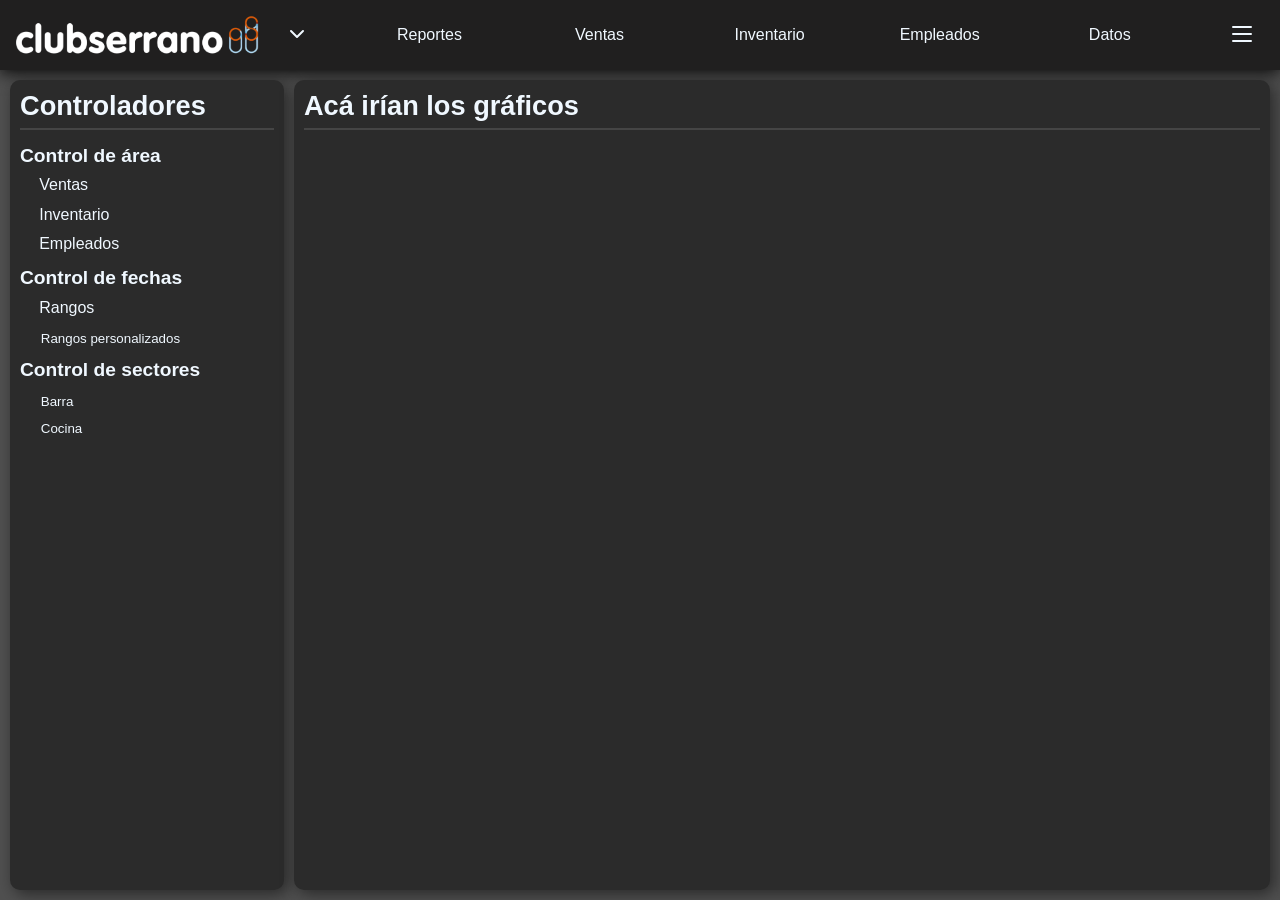
==== webapp/templates/index.html @ 1f31e485 "finalizacion de menu desplegable" ====
<!DOCTYPE html>
<html lang="es">
<head>
    <meta charset="UTF-8">
    <meta name="viewport" content="width=device-width, initial-scale=1.0">

    <title>Gestión de Stock</title>
    
    <link rel="stylesheet" href="../static/css/body.css">
    <link rel="stylesheet" href="../static/css/nav.css">
    <link rel="stylesheet" href="../static/css/reports.css">
    <link rel="stylesheet" href="../static/css/inventory.css">
    <link rel="stylesheet" href="../static/css/buttons.css">
    <link rel="stylesheet" href="../static/css/menus.css">
    
    <link rel="icon" href="../static/img/icon-club-serrano.jpg" type="image/jpg"/>

    <script type="module" src="../static/js/main.js" defer></script>
</head>
<body>
    <header>
        <nav>
            <img src="../static/img/logo-club-serrano.png" alt="Logo de Club Serrano">
            <div class="menu">
                <button class="nav-button">
                    <svg xmlns="http://www.w3.org/2000/svg" width="24" height="24" viewBox="0 0 24 24" fill="none" stroke="currentColor" stroke-width="2" stroke-linecap="round" stroke-linejoin="round" class="lucide lucide-chevron-down-icon lucide-chevron-down"><path d="m6 9 6 6 6-6"/></svg>
                </button>
                <div class="block desplegable">
                    <ul class="selectables menu-button">
                        <li><button>Club Serrano</button></li>
                        <li><button>Kubo</button></li>
                    </ul>
                </div>
            </div>
            <ul class="selectables section-ul">
                <li>
                    <button data-section="reports">Reportes</button>
                </li>
                <li>
                    <button data-section="sales">Ventas</button>
                </li>
                <li>
                    <button data-section="inventory">Inventario</button>
                </li>
                <li>
                    <button data-section="employees">Empleados</button>
                </li>
                <li>
                    <button data-section="data">Datos</button>    
                </li>   
            </ul>
            <button class="nav-button">
                <svg xmlns="http://www.w3.org/2000/svg" width="24" height="24" viewBox="0 0 24 24" fill="none" stroke="currentColor" stroke-width="2" stroke-linecap="round" stroke-linejoin="round" class="lucide lucide-text-align-justify-icon lucide-text-align-justify"><path d="M3 5h18"/><path d="M3 12h18"/><path d="M3 19h18"/></svg>
            </button>
        </nav>
    </header>
    <main>
        <div class="section active" id="reports">
            <div class="block graphs-sidebar">
                <h2 class="title">Controladores</h2>
                <div class="area-control">    
                    <h3 class="subtitle">Control de área</h3>
                    <ul>
                        <li>
                            <details>
                                <summary>
                                    <span>Ventas</span>
                                </summary>
                                <ul class="selectables">
                                    <li><button>General</button></li>
                                    <li><button>Productos</button></li>
                                    <li><button>Financiero</button></li>
                                </ul>
                            </details>
                        </li>
                        <li>
                            <details>
                                <summary>
                                    <span>Inventario</span>
                                </summary>
                                <ul class="selectables">
                                    <li><button>General</button></li>
                                    <li><button>Productos</button></li>
                                    <li><button>Financiero</button></li>
                                </ul>
                            </details>
                        </li>
                        <li>
                            <details>
                                <summary>
                                    <span>Empleados</span>
                                </summary>
                                <ul class="selectables">
                                    <li><button>General</button></li>
                                    <li><button>Productos</button></li>
                                    <li><button>Financiero</button></li>
                                </ul>
                            </details>
                        </li>
                    </ul>
                </div>
                <div class="date-control">
                    <h3 class="subtitle">Control de fechas</h3>
                    <ul>
                        <li>
                            <details>
                                <summary>
                                    <span>Rangos</span>
                                </summary>
                                <ul class="selectables">
                                    <li><button>General</button></li>
                                    <li><button>Productos</button></li>
                                    <li><button>Financiero</button></li>
                                </ul>
                            </details>
                        </li>
                        <li class="selectables">
                            <button>Rangos personalizados</button>
                        </li>
                    </ul>
                </div>
                <div class="sector-control">
                    <h3 class="subtitle">Control de sectores</h3>
                                <ul class="selectables">
                                    <li><button>Barra</button></li>
                                    <li><button>Cocina</button></li>
                                </ul>
                </div>
            </div>
            <div class="block graphs">
                <h2 class="title">Acá irían los gráficos</h2>
            </div>
        </div>
        <div class="section" id="sales">
            <h2>Ventas</h2>
        </div>
        <div class="section" id="inventory">
            <div class="block">
                
            </div>
            <div class="block">
                
            </div>

        </div>
        <div class="section" id="employees">
            <h2>Empleados</h2>
        </div>
        <div class="section" id="data">
            <h2>Datos</h2>
        </div>
    </main>
</body>
</html>
---- webapp/static/css/body.css ----
* {
    margin: 0;
    padding: 0;
    background: none;
    border: none;
    list-style: none;
    box-sizing: border-box;
    outline: 0px solid rgba(255, 0, 0, 0.267);
}

body {
    background-color: rgb(80, 80, 80);
    height: 100vh;
    width: 100vw;
    font-family:'Segoe UI', Tahoma, Geneva, Verdana, sans-serif;
    color: aliceblue;
}

::-webkit-scrollbar {
    width: 8px; 
}

::-webkit-scrollbar-track {
    border-radius: 10px;
}

::-webkit-scrollbar-thumb {
    background: rgb(80, 80, 80); 
    border-radius: 10px;
    border: 2px solid rgb(30, 30, 30);
}

::-webkit-scrollbar-thumb:hover {
    background: rgb(61, 61, 61);    
}

main {
    overflow: hidden; 
    position: relative;
    height: calc(100% - 70px);
    width: 100%;
}

.section {
    position: absolute;
    width: 100%;
    height: 100%;
    top: 0;
    left: 0;
    transform: translateX(100%);
    transition: transform 0.4s ease;
}

.section.active {
    transform: translateX(0);
}

.section.left {
    transform: translateX(-100%);
}

button {
    cursor: pointer;
    color: aliceblue
}

.title {
    width: 100%;
    padding-bottom: 0.4rem;
    margin-bottom: 0.5rem; 
    border-bottom: 2px solid rgba(139, 139, 139, 0.27);
    font-size: 1.7rem;
    font-weight: 700;
}

.subtitle {
    font-size: 1.2rem;
    font-weight: 700;
    width: 100%;
    margin: 0.4rem 0 0.4rem 0;
}

#reports, #sales, #inventory, #employees, #data {
    padding: 10px;
    gap: 10px;
    display: flex;
    align-self: stretch;
}

/* general class */
.block {
    background-color: rgb(43, 43, 43);
    border-radius: 10px;
    box-shadow: 4px 4px 16px rgba(0, 0, 0, 0.5);
    padding: 10px;
}
---- webapp/static/css/nav.css ----
nav {
    width: 100%;
    height: 70px;
    display: flex;
    align-items: center;
    flex-direction: row;
    background-color: rgb(32, 31, 31);
    box-shadow: 0 2px 16px rgb(3, 3, 3)
}

nav img {
    width: auto;
    height: 40px;
    margin: 1rem;
    margin-right: auto;
}

.section-ul {
    text-align: center;
    width: auto;
    flex: 1;
    height: 100%;
    display: flex;
    align-items: stretch;
    justify-content: center;
    margin: 10px;
}

.section-ul li { flex: 1 }
---- webapp/static/css/reports.css ----
.graphs-sidebar {
    flex: 1 0 auto;
    overflow-y: scroll;
    overflow-x: hidden;
}   

.area-control, .date-control, .sector-control {
    display: flex;
    flex-direction: column;
    width: 100%;
    height: auto;
}

.graphs-sidebar ul {
    display: flex;
    align-items: stretch;
    flex-direction: column;
}

.graphs-sidebar details ul {
    margin: 0.5rem 0 0.5rem 0;
}

.graphs-sidebar summary span {
    margin-left: 1rem;
}

.graphs-sidebar details summary {
    padding-bottom: 0.3rem;
    margin: 0.2rem;
    font-weight: 500;
}

.graphs-sidebar details summary:hover {
    cursor: pointer;
}

.graphs-sidebar details[open] summary {
    border-bottom: 2px solid rgba(139, 139, 139, 0.27);
}

.graphs {
    flex: 10 0 auto;
}
---- webapp/static/css/buttons.css ----
.nav-button {
    position: relative;
    width: 100%s;
    height: 100%;
    padding: 0.8rem;
    margin: 0.8rem;
}

.selectables button {
    margin: 0.1rem 0.1rem 0.1rem 1rem;
    width: 100%;
    padding: 0.3rem; 
    border-radius: 5px;
    text-align: left;
    font-family:'Segoe UI', Tahoma, Geneva, Verdana, sans-serif;
}

.selectables:not(.section-ul) button:hover {
    background-color: rgba(124, 124, 124, 0.123);
}

.selectables:not(.section-ul) button.active {
    background-color: rgba(124, 124, 124, 0.26);
}

.selectables.menu-button button {
    margin: 0.1rem;
    font-size: 1rem;
    font-weight: 500;
}

.selectables.section-ul button {
    position: relative; /* for the animations */ 
    width: 100%;
    height: 100%;
    font-size: 1rem;
    border-radius: 0;
    margin: 0;
    text-align: center;
    padding: 0;
}

.selectables.section-ul button::after {
    content: '';        
    position: absolute; 
    bottom: 0;         
    left: 0;           
    width: 100%;       
    height: 100%;      
    background: rgba(95, 95, 95, 0.164);   
    border-bottom: 2px solid rgb(255, 123, 0); 
    transform: scaleX(0); 
    transition: transform 0.3s ease;
}

.selectables.section-ul button:hover::after { 
    background-color: rgba(124, 124, 124, 0.226);
    transform: scaleX(1); 
}

.selectables.section-ul button.active::after {
    transform: scaleX(1);
    border-bottom: 2px solid rgb(255, 123, 0);
    background: rgba(95, 95, 95, 0.3);
}

.selectables.section-ul button.active { font-weight: 700; }
---- webapp/static/css/menus.css ----
/* 
This class contains all dropdown menus
Those are divs that contains two brother elements: 
- a button to collapse and expand the menu
- and a div, which contains the menu itself
 */
.menu {
    position: relative;
}

.desplegable {
    display: none;
    position: absolute;
    min-width: 200px;
    z-index: 100;
    overflow: hidden;
}

.desplegable.active {
    display: block;
    padding: 10px;
    top: 100%;
    left: 0;
}
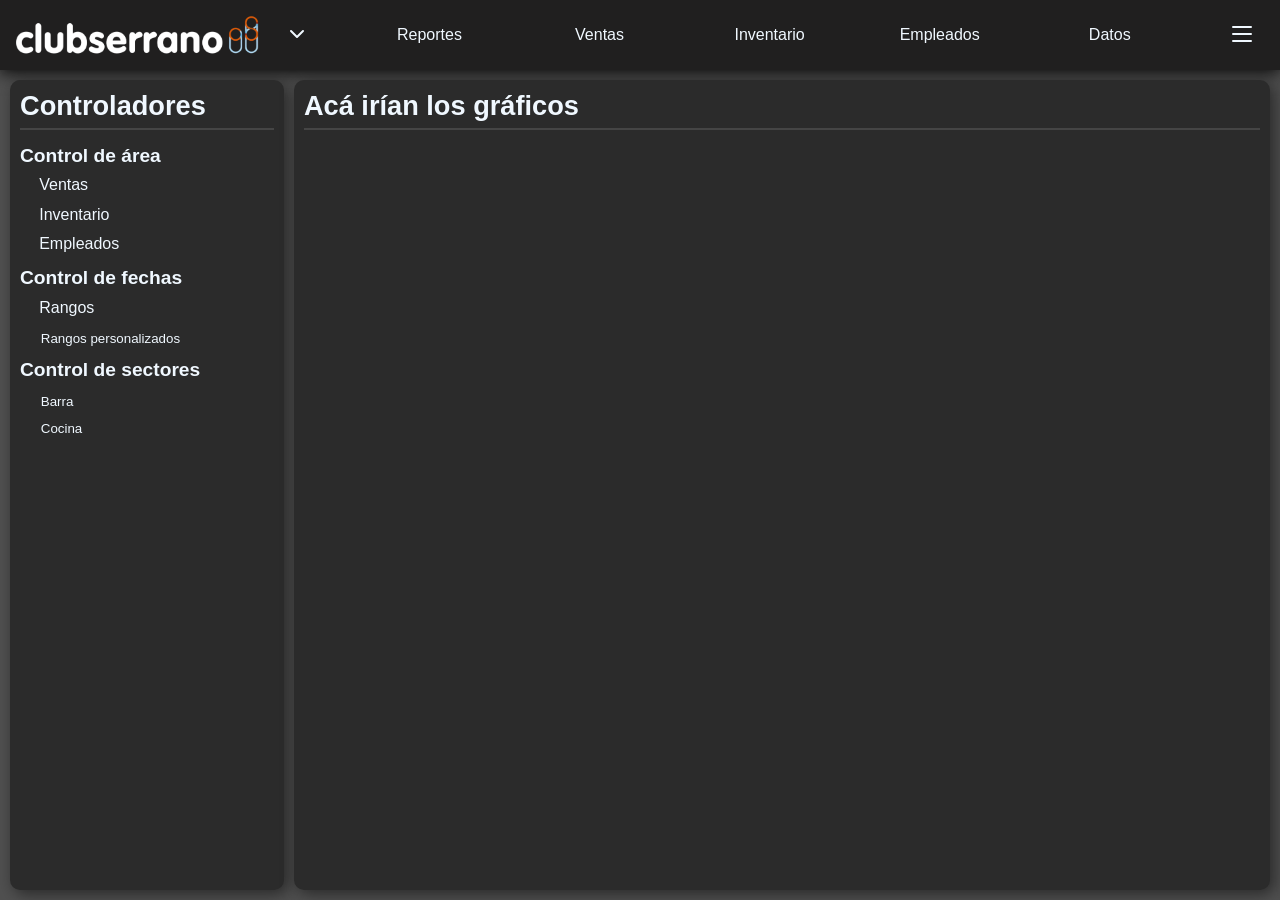
==== commit 6b407189: "modificacion de la funcion initSelectables para que agregue los parametros del atributo data de boto" ====
--- a/webapp/templates/index.html
+++ b/webapp/templates/index.html
@@ -26,13 +26,13 @@
                     <svg xmlns="http://www.w3.org/2000/svg" width="24" height="24" viewBox="0 0 24 24" fill="none" stroke="currentColor" stroke-width="2" stroke-linecap="round" stroke-linejoin="round" class="lucide lucide-chevron-down-icon lucide-chevron-down"><path d="m6 9 6 6 6-6"/></svg>
                 </button>
                 <div class="block desplegable">
-                    <ul class="selectables menu-button">
-                        <li><button>Club Serrano</button></li>
-                        <li><button>Kubo</button></li>
+                    <ul data-name="restaurant" class="selectables menu-button">
+                        <li><button data-restaurant="club_serrano" class="active">Club Serrano</button></li>
+                        <li><button data-restaurant="kubo">Kubo</button></li>
                     </ul>
                 </div>
             </div>
-            <ul class="selectables section-ul">
+            <ul data-name="section" class="selectables section-ul">
                 <li>
                     <button data-section="reports">Reportes</button>
                 </li>
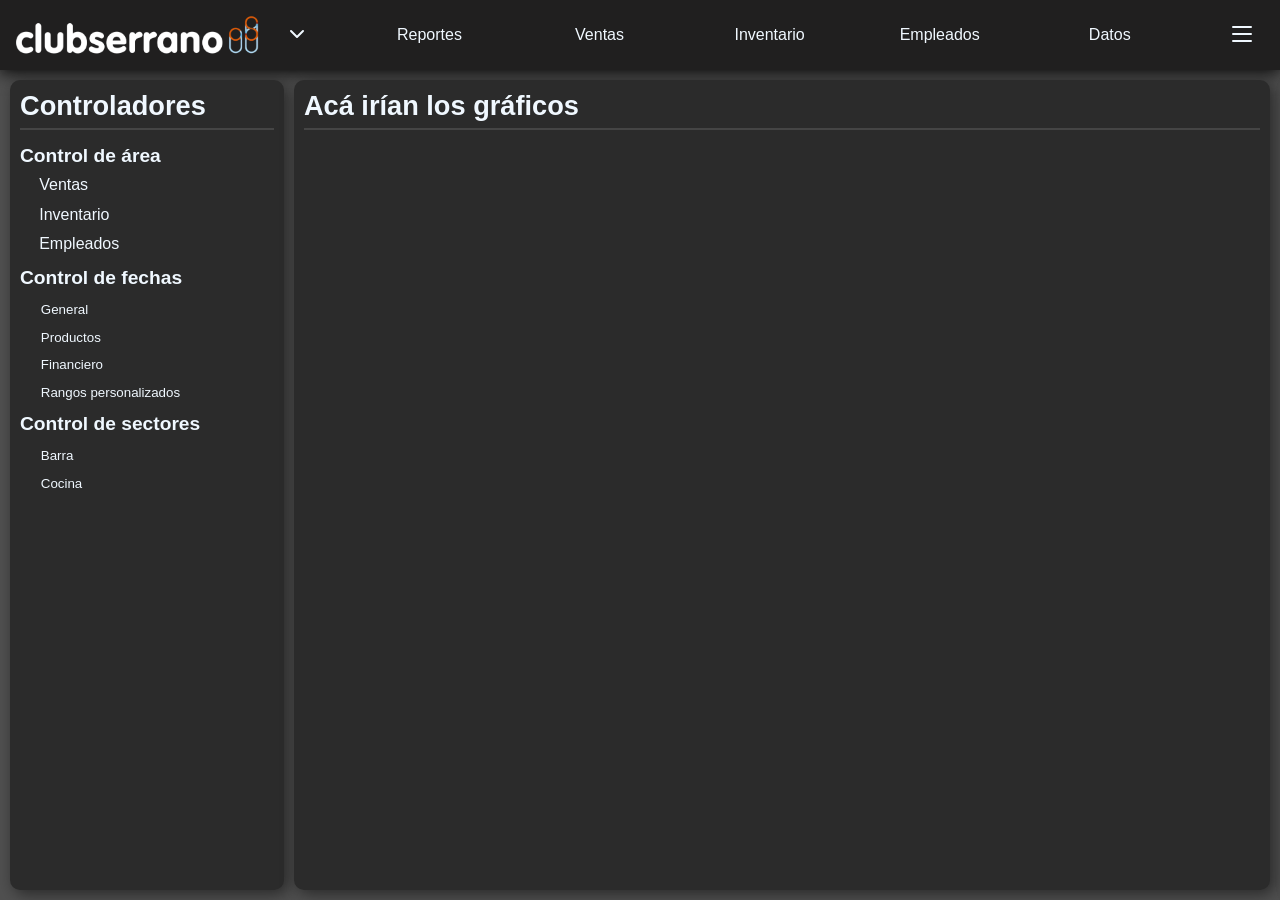
==== commit f0e35c2a: "finalizado de diseño de boton para subir archivos, creado de apartado para documentacion y comenzado" ====
--- a/webapp/templates/index.html
+++ b/webapp/templates/index.html
@@ -10,7 +10,7 @@
     <link rel="stylesheet" href="../static/css/nav.css">
     <link rel="stylesheet" href="../static/css/reports.css">
     <link rel="stylesheet" href="../static/css/inventory.css">
-    <link rel="stylesheet" href="../static/css/buttons.css">
+    <link rel="stylesheet" href="../static/css/selectables.css">
     <link rel="stylesheet" href="../static/css/menus.css">
     
     <link rel="icon" href="../static/img/icon-club-serrano.jpg" type="image/jpg"/>
@@ -60,13 +60,13 @@
                 <h2 class="title">Controladores</h2>
                 <div class="area-control">    
                     <h3 class="subtitle">Control de área</h3>
-                    <ul>
+                    <ul class="selectables">
                         <li>
                             <details>
                                 <summary>
                                     <span>Ventas</span>
                                 </summary>
-                                <ul class="selectables">
+                                <ul>
                                     <li><button>General</button></li>
                                     <li><button>Productos</button></li>
                                     <li><button>Financiero</button></li>
@@ -78,7 +78,7 @@
                                 <summary>
                                     <span>Inventario</span>
                                 </summary>
-                                <ul class="selectables">
+                                <ul>
                                     <li><button>General</button></li>
                                     <li><button>Productos</button></li>
                                     <li><button>Financiero</button></li>
@@ -90,7 +90,7 @@
                                 <summary>
                                     <span>Empleados</span>
                                 </summary>
-                                <ul class="selectables">
+                                <ul>
                                     <li><button>General</button></li>
                                     <li><button>Productos</button></li>
                                     <li><button>Financiero</button></li>
@@ -101,20 +101,11 @@
                 </div>
                 <div class="date-control">
                     <h3 class="subtitle">Control de fechas</h3>
-                    <ul>
-                        <li>
-                            <details>
-                                <summary>
-                                    <span>Rangos</span>
-                                </summary>
-                                <ul class="selectables">
-                                    <li><button>General</button></li>
-                                    <li><button>Productos</button></li>
-                                    <li><button>Financiero</button></li>
-                                </ul>
-                            </details>
-                        </li>
-                        <li class="selectables">
+                    <ul class="selectables">
+                        <li><button>General</button></li>
+                        <li><button>Productos</button></li>
+                        <li><button>Financiero</button></li>
+                        <li >
                             <button>Rangos personalizados</button>
                         </li>
                     </ul>
@@ -132,7 +123,17 @@
             </div>
         </div>
         <div class="section" id="sales">
-            <h2>Ventas</h2>
+            <div class="block center">
+                <h3>Cargar datos</h3>
+                <div class="upload">
+                    <input type="file" id="sales-file">
+                    <label for="sales-file" class="actionable">
+                        <svg xmlns="http://www.w3.org/2000/svg" width="24" height="24" viewBox="0 0 24 24" fill="none" stroke="currentColor" stroke-width="2" stroke-linecap="round" stroke-linejoin="round" class="lucide lucide-arrow-up-from-line-icon lucide-arrow-up-from-line"><path d="m18 9-6-6-6 6"/><path d="M12 3v14"/><path d="M5 21h14"/></svg>
+                    </label>
+                    <span id="file-name"></span>
+                    <button class="actionable">Subir archivo</button>    
+                </div>
+            </div>
         </div>
         <div class="section" id="inventory">
             <div class="block">
--- a/webapp/static/css/body.css
+++ b/webapp/static/css/body.css
@@ -5,7 +5,7 @@
     border: none;
     list-style: none;
     box-sizing: border-box;
-    outline: 0px solid rgba(255, 0, 0, 0.267);
+    outline: 0px solid rgba(255, 0, 0, 0.267); /* for debugging */
 }
 
 body {
@@ -14,6 +14,10 @@
     width: 100vw;
     font-family:'Segoe UI', Tahoma, Geneva, Verdana, sans-serif;
     color: aliceblue;
+}
+
+input[type="file"] {
+    display: none; 
 }
 
 ::-webkit-scrollbar {
@@ -93,4 +97,8 @@
     border-radius: 10px;
     box-shadow: 4px 4px 16px rgba(0, 0, 0, 0.5);
     padding: 10px;
+}
+
+.block.center {
+    text-align: center;
 }
--- a/webapp/static/css/selectables.css
+++ b/webapp/static/css/selectables.css
@@ -0,0 +1,87 @@
+.nav-button {
+    position: relative;
+    width: 100%s;
+    height: 100%;
+    padding: 0.8rem;
+    margin: 0.8rem;
+}
+
+.selectables button, .actionable {
+    margin: 0.1rem 0.1rem 0.1rem 1rem;
+    width: 100%;
+    padding: 0.3rem; 
+    border-radius: 5px;
+    text-align: left;
+    font-family:'Segoe UI', Tahoma, Geneva, Verdana, sans-serif;
+    cursor: pointer;
+}
+
+.actionable, .upload {
+    display: inline-block;
+    margin: 0.6rem 0.1rem 0.6rem 0.1rem;
+    text-align: center;
+    border: 2px solid rgba(124, 124, 124, 0.123);
+}
+
+.upload {
+    border-radius: 5px;
+    border-bottom: 0px; /* prevents duplicated borders with actionables */
+}
+
+.upload > .actionable {
+    margin: 0px;
+    border-radius: 0px;
+    border: 0px;
+    border-bottom: 2px solid rgba(124, 124, 124, 0.123);
+}
+
+.selectables:not(.section-ul) button:hover, .actionable:hover {
+    background-color: rgba(124, 124, 124, 0.123);
+}
+
+.selectables:not(.section-ul) button.active {
+    background-color: rgba(124, 124, 124, 0.26);
+}
+
+.selectables.menu-button button {
+    margin: 0.1rem;
+    font-size: 1rem;
+    font-weight: 500;
+}
+
+.selectables.section-ul button {
+    position: relative; /* for the animations */ 
+    width: 100%;
+    height: 100%;
+    font-size: 1rem;
+    border-radius: 0;
+    margin: 0;
+    text-align: center;
+    padding: 0;
+}
+
+.selectables.section-ul button::after {
+    content: '';        
+    position: absolute; 
+    bottom: 0;         
+    left: 0;           
+    width: 100%;       
+    height: 100%;      
+    background: rgba(95, 95, 95, 0.164);   
+    border-bottom: 2px solid rgb(255, 123, 0); 
+    transform: scaleX(0); 
+    transition: transform 0.3s ease;
+}
+
+.selectables.section-ul button:hover::after { 
+    background-color: rgba(124, 124, 124, 0.226);
+    transform: scaleX(1); 
+}
+
+.selectables.section-ul button.active::after {
+    transform: scaleX(1);
+    border-bottom: 2px solid rgb(255, 123, 0);
+    background: rgba(95, 95, 95, 0.3);
+}
+
+.selectables.section-ul button.active { font-weight: 700; }
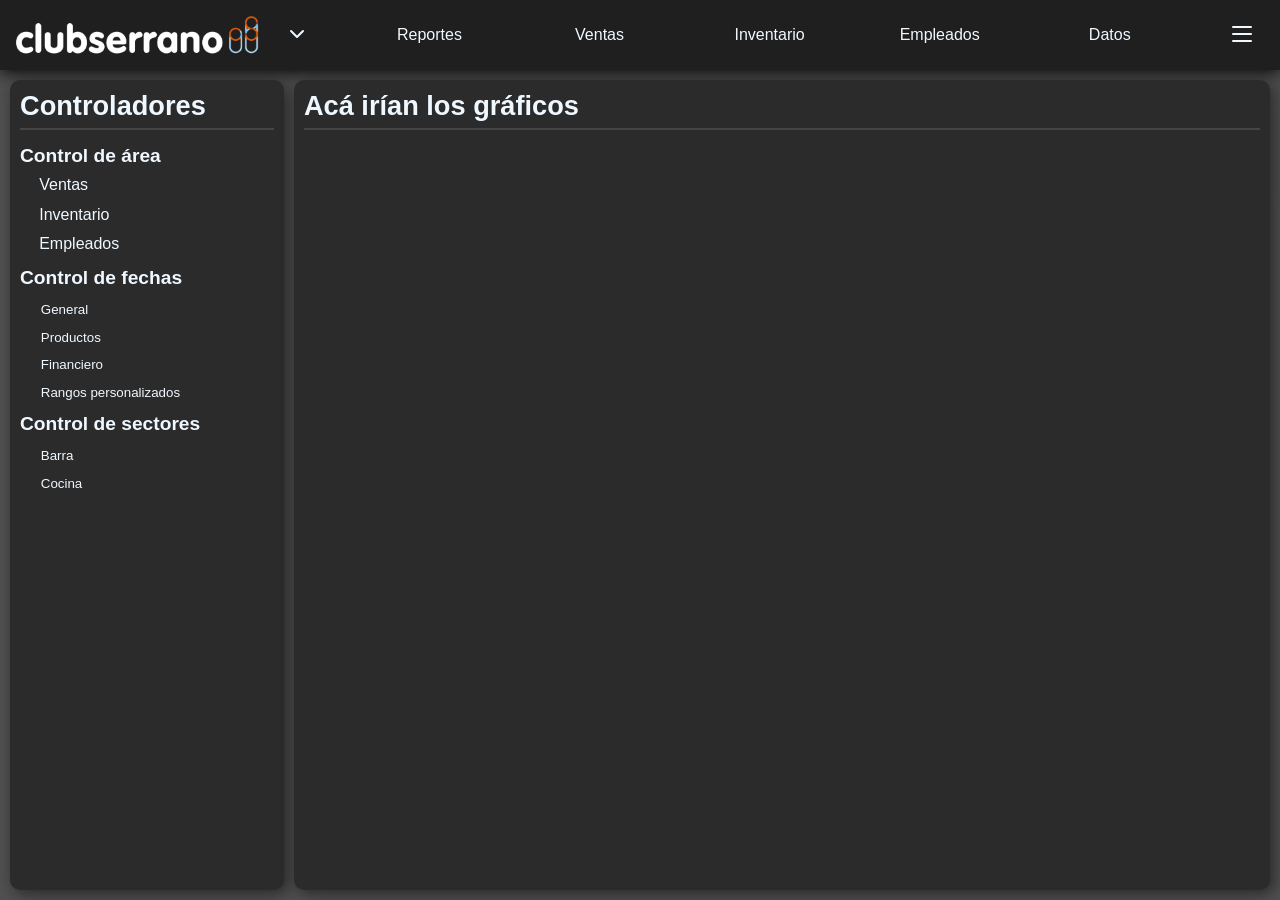
==== commit 020d982e: "finalizado de la vinculacion entre front y back de la subida de archivos de ventas" ====
--- a/webapp/templates/index.html
+++ b/webapp/templates/index.html
@@ -12,6 +12,7 @@
     <link rel="stylesheet" href="../static/css/inventory.css">
     <link rel="stylesheet" href="../static/css/selectables.css">
     <link rel="stylesheet" href="../static/css/menus.css">
+    <link rel="stylesheet" href="../static/css/uploaders.css">
     
     <link rel="icon" href="../static/img/icon-club-serrano.jpg" type="image/jpg"/>
 
@@ -112,10 +113,10 @@
                 </div>
                 <div class="sector-control">
                     <h3 class="subtitle">Control de sectores</h3>
-                                <ul class="selectables">
-                                    <li><button>Barra</button></li>
-                                    <li><button>Cocina</button></li>
-                                </ul>
+                    <ul class="selectables">
+                        <li><button>Barra</button></li>
+                        <li><button>Cocina</button></li>
+                    </ul>
                 </div>
             </div>
             <div class="block graphs">
@@ -123,26 +124,25 @@
             </div>
         </div>
         <div class="section" id="sales">
-            <div class="block center">
-                <h3>Cargar datos</h3>
-                <div class="upload">
-                    <input type="file" id="sales-file">
-                    <label for="sales-file" class="actionable">
-                        <svg xmlns="http://www.w3.org/2000/svg" width="24" height="24" viewBox="0 0 24 24" fill="none" stroke="currentColor" stroke-width="2" stroke-linecap="round" stroke-linejoin="round" class="lucide lucide-arrow-up-from-line-icon lucide-arrow-up-from-line"><path d="m18 9-6-6-6 6"/><path d="M12 3v14"/><path d="M5 21h14"/></svg>
-                    </label>
-                    <span id="file-name"></span>
-                    <button class="actionable">Subir archivo</button>    
+            <div class="flex-column">
+                <div class="block center">
+                    <h3>Cargar datos</h3>
+                    <div class="upload" data-uploaderid="sales-file" data-endpoint="/sales/upload">
+                        <input type="file" id="sales-file">
+                        <div class="actionable">
+                            <div style="visibility: hidden; max-width: 100%;">    
+                                <span class="file-name">Archivo seleccionado</span>
+                                <svg xmlns="http://www.w3.org/2000/svg" width="16" height="16" viewBox="0 0 24 24" fill="none" stroke="currentColor" stroke-width="1.5" stroke-linecap="round" stroke-linejoin="round" class="lucide lucide-x-icon lucide-x"><path d="M18 6 6 18"/><path d="m6 6 12 12"/></svg>
+                            </div>
+                            <svg style="visibility: visible; position: absolute;" xmlns="http://www.w3.org/2000/svg" width="24" height="24" viewBox="0 0 24 24" fill="none" stroke="currentColor" stroke-width="2" stroke-linecap="round" stroke-linejoin="round" class="lucide lucide-arrow-up-from-line-icon lucide-arrow-up-from-line"><path d="m18 9-6-6-6 6"/><path d="M12 3v14"/><path d="M5 21h14"/></svg>
+                        </div>
+                        <button class="actionable">Subir archivo</button>    
+                    </div>
                 </div>
             </div>
         </div>
         <div class="section" id="inventory">
-            <div class="block">
-                
-            </div>
-            <div class="block">
-                
-            </div>
-
+        </div>
         </div>
         <div class="section" id="employees">
             <h2>Empleados</h2>
--- a/webapp/static/css/body.css
+++ b/webapp/static/css/body.css
@@ -101,4 +101,10 @@
 
 .block.center {
     text-align: center;
+}
+
+.flex-column {
+    align-items: stretch;
+    display: flex;
+    flex-direction: column;
 }
--- a/webapp/static/css/selectables.css
+++ b/webapp/static/css/selectables.css
@@ -1,6 +1,5 @@
 .nav-button {
     position: relative;
-    width: 100%s;
     height: 100%;
     padding: 0.8rem;
     margin: 0.8rem;
@@ -24,6 +23,7 @@
 }
 
 .upload {
+    position: relative;
     border-radius: 5px;
     border-bottom: 0px; /* prevents duplicated borders with actionables */
 }
@@ -33,6 +33,13 @@
     border-radius: 0px;
     border: 0px;
     border-bottom: 2px solid rgba(124, 124, 124, 0.123);
+}
+
+.upload div{
+    display: flex;
+    justify-content: center;
+    align-items: center;
+    gap: 0.5rem;
 }
 
 .selectables:not(.section-ul) button:hover, .actionable:hover {
--- a/webapp/static/css/uploaders.css
+++ b/webapp/static/css/uploaders.css
@@ -0,0 +1,6 @@
+.file-name {
+    white-space: nowrap;    /* no rompe en múltiples líneas */
+    overflow: hidden;       /* oculta lo que sobra */
+    text-overflow: ellipsis; /* agrega los "..." */
+    max-width: 100%;
+}
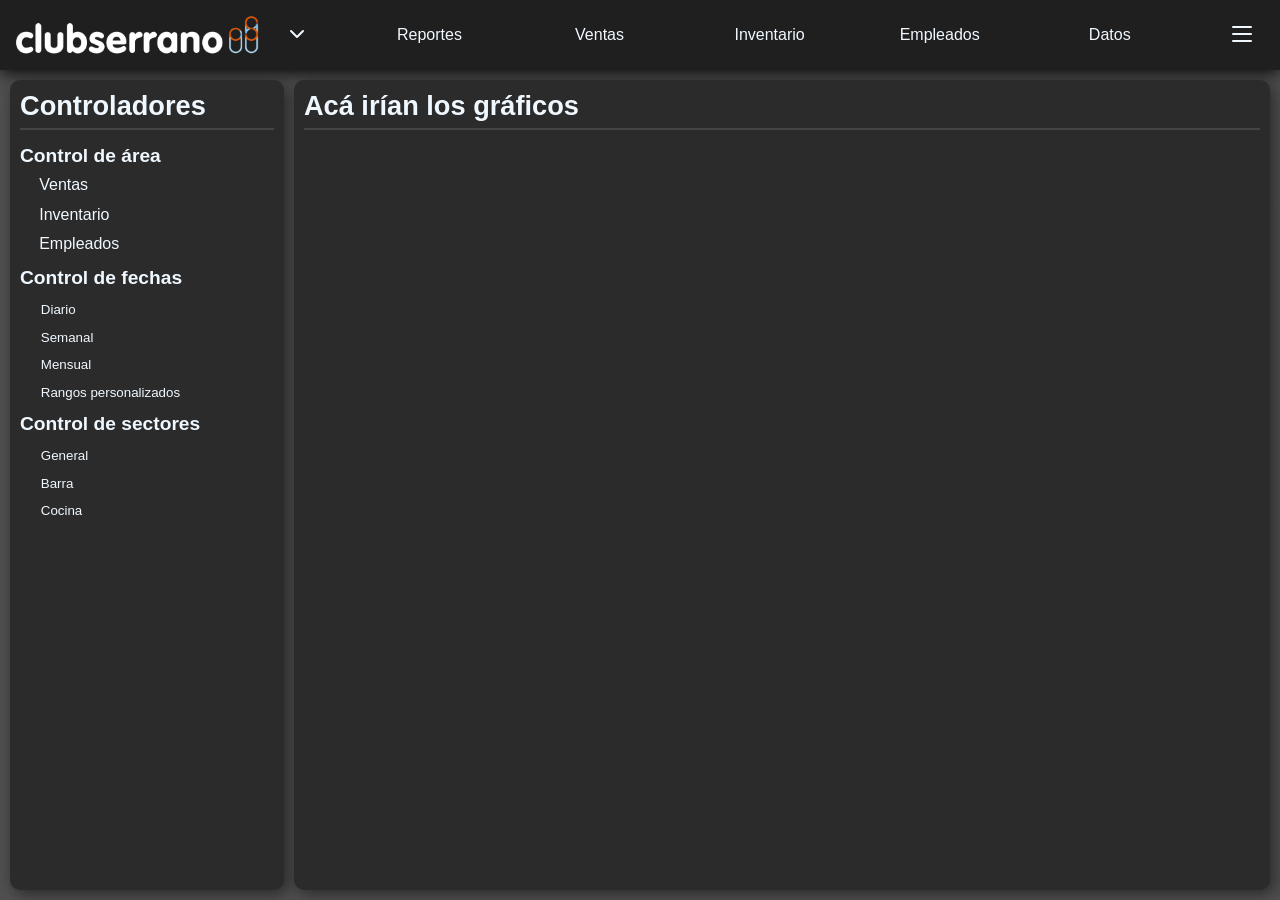
==== commit 3a94c4f4: "agregado de datasets para la seccion de reportes" ====
--- a/webapp/templates/index.html
+++ b/webapp/templates/index.html
@@ -61,16 +61,16 @@
                 <h2 class="title">Controladores</h2>
                 <div class="area-control">    
                     <h3 class="subtitle">Control de área</h3>
-                    <ul class="selectables">
+                    <ul data-name="graphtype" class="selectables">
                         <li>
                             <details>
                                 <summary>
                                     <span>Ventas</span>
                                 </summary>
                                 <ul>
-                                    <li><button>General</button></li>
-                                    <li><button>Productos</button></li>
-                                    <li><button>Financiero</button></li>
+                                    <li><button data-graphtype="general">General</button></li>
+                                    <li><button data-graphtype="products">Productos</button></li>
+                                    <li><button data-graphtype="finance">Financiero</button></li>
                                 </ul>
                             </details>
                         </li>
@@ -102,20 +102,21 @@
                 </div>
                 <div class="date-control">
                     <h3 class="subtitle">Control de fechas</h3>
-                    <ul class="selectables">
-                        <li><button>General</button></li>
-                        <li><button>Productos</button></li>
-                        <li><button>Financiero</button></li>
-                        <li >
-                            <button>Rangos personalizados</button>
+                    <ul data-name="graphdate" class="selectables">
+                        <li><button data-graphdate="daily">Diario</button></li>
+                        <li><button data-graphdate="weekly">Semanal</button></li>
+                        <li><button data-graphdate="monthly">Mensual</button></li>
+                        <li>
+                            <button data-graphdate="personalized">Rangos personalizados</button>
                         </li>
                     </ul>
                 </div>
                 <div class="sector-control">
                     <h3 class="subtitle">Control de sectores</h3>
-                    <ul class="selectables">
-                        <li><button>Barra</button></li>
-                        <li><button>Cocina</button></li>
+                    <ul data-name="graphsection" class="selectables">
+                        <li><button data-graphsection="general">General</button></li>
+                        <li><button data-graphsection="bar">Barra</button></li>
+                        <li><button data-graphsection="kitchen">Cocina</button></li>
                     </ul>
                 </div>
             </div>
@@ -139,6 +140,12 @@
                         <button class="actionable">Subir archivo</button>    
                     </div>
                 </div>
+                <div style="flex: 1" class="block">
+                    <h3>Cambios recientes</h3>
+                </div>
+            </div>
+            <div class="block">
+                 <div>Buscador</div>
             </div>
         </div>
         <div class="section" id="inventory">
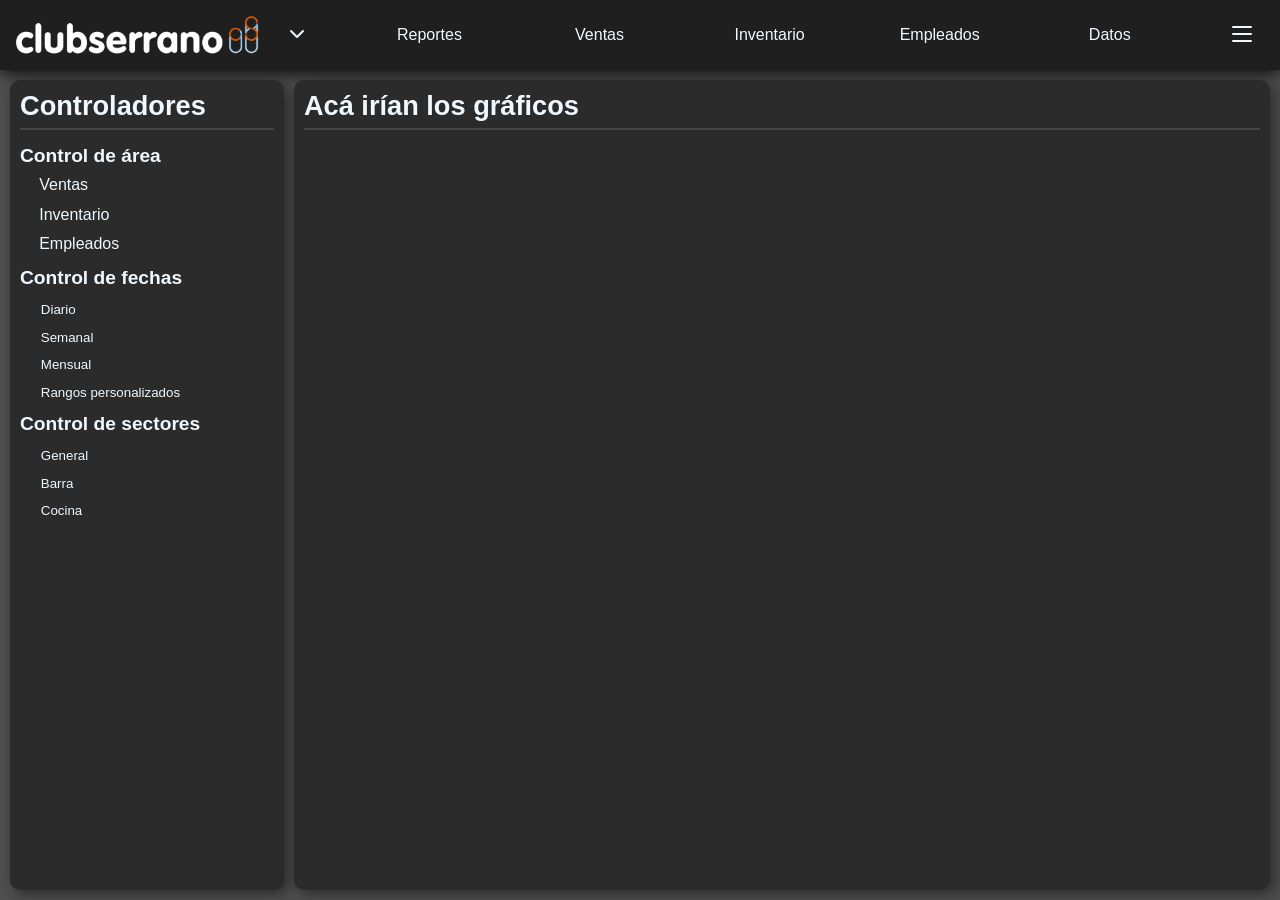
==== commit c42f1f2b: "agregado de reseteo para la carga de archivos, hay que debuggear el tamaño del uploader cuando esto " ====
--- a/webapp/templates/index.html
+++ b/webapp/templates/index.html
@@ -126,20 +126,26 @@
         </div>
         <div class="section" id="sales">
             <div class="flex-column">
+                
                 <div class="block center">
                     <h3>Cargar datos</h3>
+                    
                     <div class="upload" data-uploaderid="sales-file" data-endpoint="/sales/upload">
                         <input type="file" id="sales-file">
+                        
                         <div class="actionable">
                             <div style="visibility: hidden; max-width: 100%;">    
                                 <span class="file-name">Archivo seleccionado</span>
-                                <svg xmlns="http://www.w3.org/2000/svg" width="16" height="16" viewBox="0 0 24 24" fill="none" stroke="currentColor" stroke-width="1.5" stroke-linecap="round" stroke-linejoin="round" class="lucide lucide-x-icon lucide-x"><path d="M18 6 6 18"/><path d="m6 6 12 12"/></svg>
+                                <svg style="cursor: pointer" xmlns="http://www.w3.org/2000/svg" width="16" height="16" viewBox="0 0 24 24" fill="none" stroke="currentColor" stroke-width="1.5" stroke-linecap="round" stroke-linejoin="round" class="lucide lucide-x-icon lucide-x"><path d="M18 6 6 18"/><path d="m6 6 12 12"/></svg>
                             </div>
                             <svg style="visibility: visible; position: absolute;" xmlns="http://www.w3.org/2000/svg" width="24" height="24" viewBox="0 0 24 24" fill="none" stroke="currentColor" stroke-width="2" stroke-linecap="round" stroke-linejoin="round" class="lucide lucide-arrow-up-from-line-icon lucide-arrow-up-from-line"><path d="m18 9-6-6-6 6"/><path d="M12 3v14"/><path d="M5 21h14"/></svg>
                         </div>
+
                         <button class="actionable">Subir archivo</button>    
                     </div>
+
                 </div>
+                
                 <div style="flex: 1" class="block">
                     <h3>Cambios recientes</h3>
                 </div>
--- a/webapp/static/css/body.css
+++ b/webapp/static/css/body.css
@@ -107,4 +107,5 @@
     align-items: stretch;
     display: flex;
     flex-direction: column;
+    gap: 10px;
 }
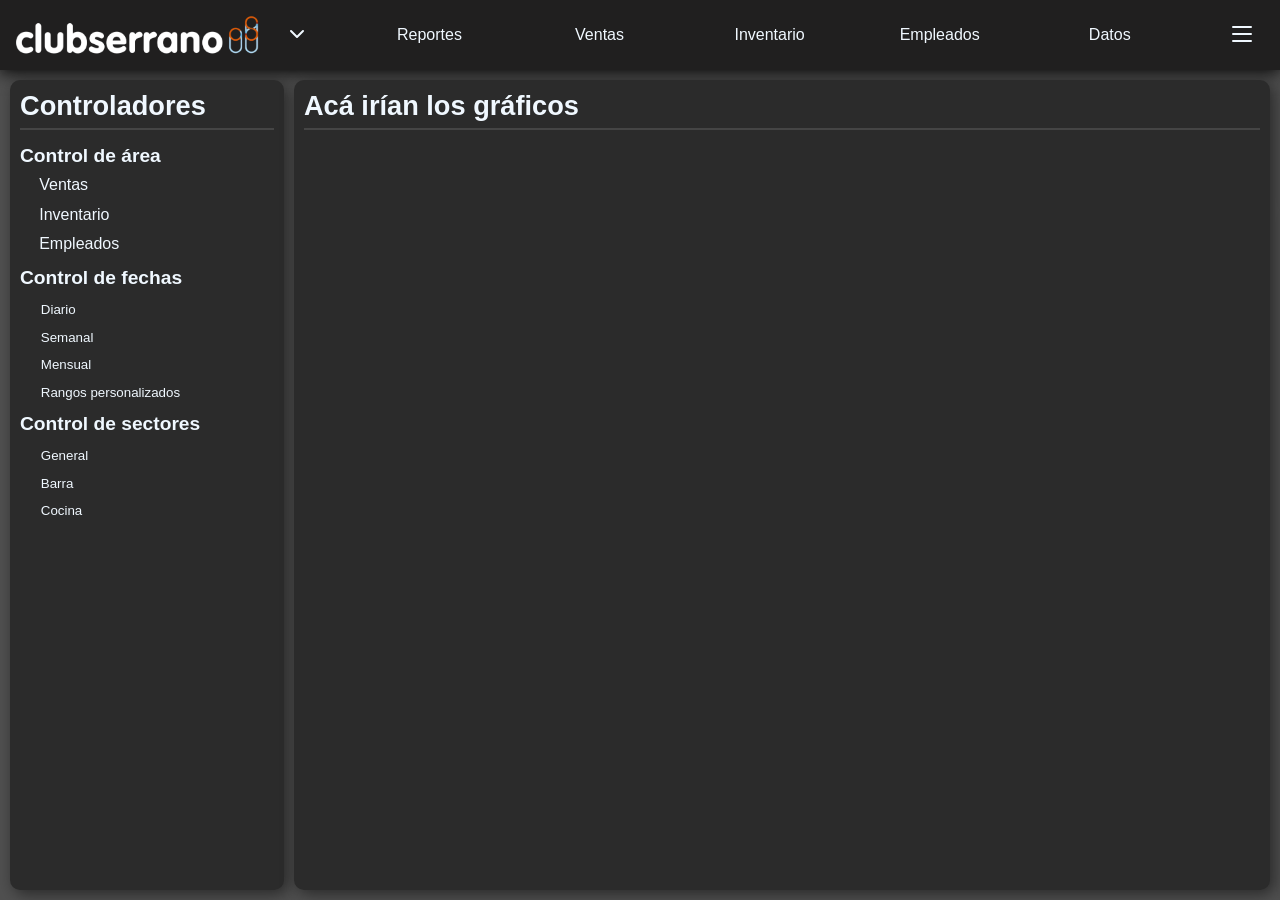
==== commit 4ae427d7: "fix: submit button" ====
--- a/webapp/templates/index.html
+++ b/webapp/templates/index.html
@@ -125,18 +125,18 @@
             </div>
         </div>
         <div class="section" id="sales">
-            <div class="flex-column">
+            <div style="flex: 2" class="flex-column">
                 
-                <div class="block center">
+                <div style="width: 100%" class="block center">
                     <h3>Cargar datos</h3>
                     
                     <div class="upload" data-uploaderid="sales-file" data-endpoint="/sales/upload">
                         <input type="file" id="sales-file">
                         
                         <div class="actionable">
-                            <div style="visibility: hidden; max-width: 100%;">    
+                            <div style="visibility: hidden; width: 100%;">    
                                 <span class="file-name">Archivo seleccionado</span>
-                                <svg style="cursor: pointer" xmlns="http://www.w3.org/2000/svg" width="16" height="16" viewBox="0 0 24 24" fill="none" stroke="currentColor" stroke-width="1.5" stroke-linecap="round" stroke-linejoin="round" class="lucide lucide-x-icon lucide-x"><path d="M18 6 6 18"/><path d="m6 6 12 12"/></svg>
+                                <svg class="x-btn" xmlns="http://www.w3.org/2000/svg" width="20" height="20" viewBox="0 0 24 24" fill="none" stroke="currentColor" stroke-width="1.5" stroke-linecap="round" stroke-linejoin="round" class="lucide lucide-x-icon lucide-x"><path d="M18 6 6 18"/><path d="m6 6 12 12"/></svg>
                             </div>
                             <svg style="visibility: visible; position: absolute;" xmlns="http://www.w3.org/2000/svg" width="24" height="24" viewBox="0 0 24 24" fill="none" stroke="currentColor" stroke-width="2" stroke-linecap="round" stroke-linejoin="round" class="lucide lucide-arrow-up-from-line-icon lucide-arrow-up-from-line"><path d="m18 9-6-6-6 6"/><path d="M12 3v14"/><path d="M5 21h14"/></svg>
                         </div>
@@ -150,7 +150,7 @@
                     <h3>Cambios recientes</h3>
                 </div>
             </div>
-            <div class="block">
+            <div style="flex: 10" class="block">
                  <div>Buscador</div>
             </div>
         </div>
--- a/webapp/static/css/body.css
+++ b/webapp/static/css/body.css
@@ -108,4 +108,5 @@
     display: flex;
     flex-direction: column;
     gap: 10px;
+    min-width: 0;
 }
--- a/webapp/static/css/selectables.css
+++ b/webapp/static/css/selectables.css
@@ -12,7 +12,6 @@
     border-radius: 5px;
     text-align: left;
     font-family:'Segoe UI', Tahoma, Geneva, Verdana, sans-serif;
-    cursor: pointer;
 }
 
 .actionable, .upload {
@@ -20,6 +19,7 @@
     margin: 0.6rem 0.1rem 0.6rem 0.1rem;
     text-align: center;
     border: 2px solid rgba(124, 124, 124, 0.123);
+    width: 100%;
 }
 
 .upload {
@@ -42,8 +42,9 @@
     gap: 0.5rem;
 }
 
-.selectables:not(.section-ul) button:hover, .actionable:hover {
+.selectables:not(.section-ul) button:hover, .actionable:hover, .x-btn:hover {
     background-color: rgba(124, 124, 124, 0.123);
+    cursor: pointer;
 }
 
 .selectables:not(.section-ul) button.active {
